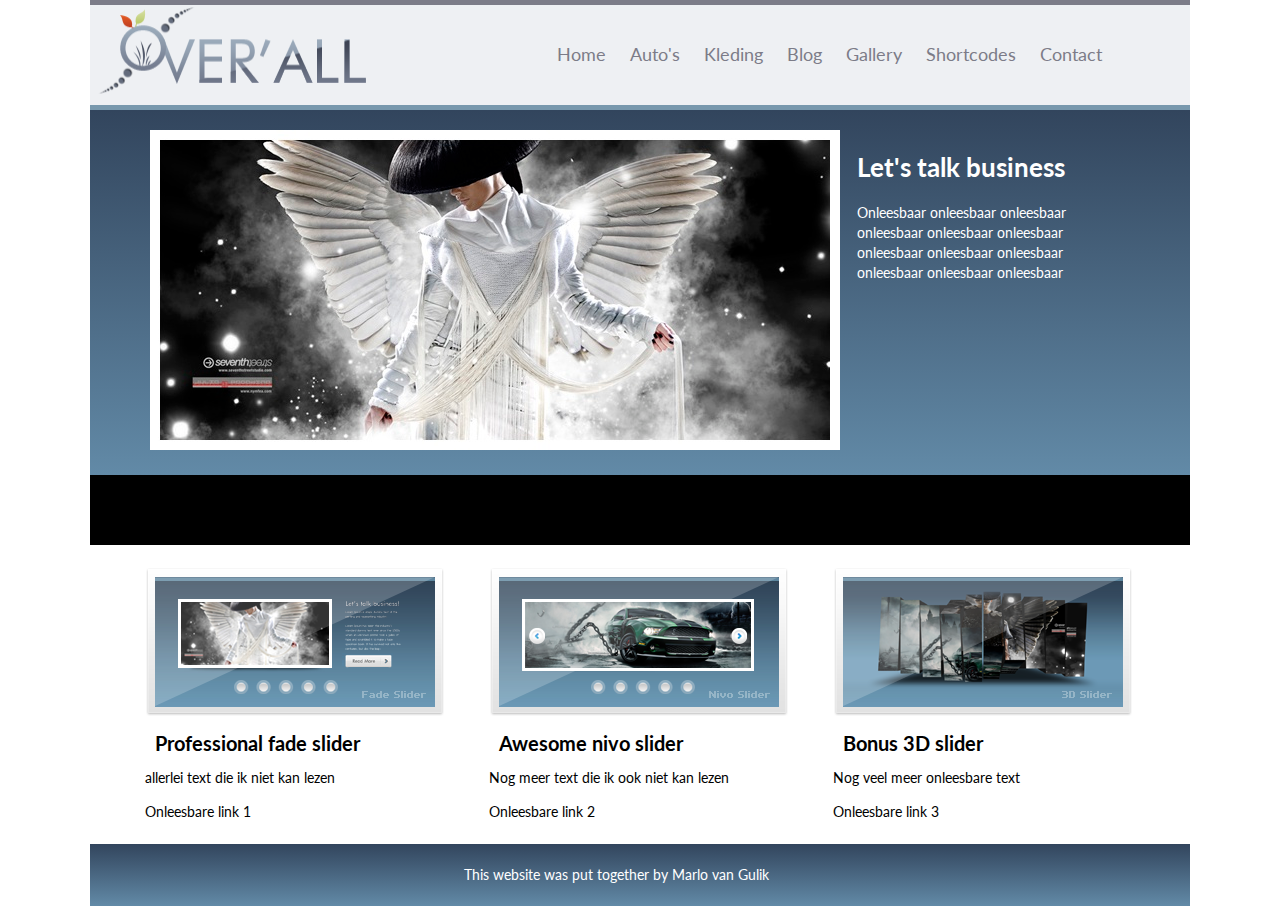
==== kleding.html @ 174fa1ab "Added images and cars page" ====
<!DOCTYPE html>
<html lang="nl">
<head>
	<title>overLL-grid</title>
	<link href="https://fonts.googleapis.com/css?family=Lato&display=swap" rel="stylesheet"> 
	<link rel="stylesheet" type="text/css" href="data/css/main.css">
</head>
<body>
<div class="main">
	<div class="header">
		<img src="data/images/logo.png" alt="logo.png">
		<ul>
			<li><a href="index.html">Home</a></li>
			<li><a href="autos.html">Auto's</a></li>
			<li><a href="kleding.html">Kleding</a></li>
			<li><a href="">Blog</a></li>
			<li><a href="">Gallery</a></li>
			<li><a href="">Shortcodes</a></li>
			<li><a href="">Contact</a></li>
		</ul>
	</div>
	<div class="frontPage">
		<div class="bannerContainer"><img src="data/images/banner.jpg" alt="banner.jpg"></div>
		<div class="frontPageText">
			<h2>Let's talk business</h2>
			<p>Onleesbaar onleesbaar onleesbaar onleesbaar onleesbaar onleesbaar onleesbaar onleesbaar onleesbaar onleesbaar onleesbaar onleesbaar </p>			
		</div>
	</div>
	<div class="blackBar"><br></div>
	<div class="tabs">
		<div class="tab">
			<div><img src="data/images/fade-slider.png" alt="fade-slider.png"></div>
			<h3>Professional fade slider</h3>
			<p>allerlei text die ik niet kan lezen</p>
			<a href="">Onleesbare link 1</a>
		</div>
		<div class="tab">
			<div><img src="data/images/nivo-slider.png" alt="nivo-slider.png"></div>
			<h3>Awesome nivo slider</h3>
			<p>Nog meer text die ik ook niet kan lezen</p>
			<a href="">Onleesbare link 2</a>
		</div>
		<div class="tab">
			<div><img src="data/images/bonus-3d-slider.png" alt="3D-slider.png"></div>
			<h3>Bonus 3D slider</h3>
			<p>Nog veel meer onleesbare text</p>
			<a href="">Onleesbare link 3</a>
		</div>
	</div>
	<div class="footer">
		<p>This website was put together by Marlo van Gulik</p>
	</div>
</div>
</body>
</html>
---- data/css/main.css ----
body {
	font-family: 'lato', sans-serif;
	margin: 0;
	font-size: 14px;
	line-height: 20px;
}
a {
	text-decoration: none;
	color: #000000;
}

.main {
	width: 1100px;
	margin: auto;
}

.header {
	border-top: 5px solid #7c7c88; 
	border-bottom: 5px solid #7898ad;
	background-color: #eef0f3;
	display: inline-flex;
	width: 100%;
}
.header a {
	color: #7c7c88;
	font-size: 18px;
}
.header ul {
	padding: 0 0 0 170px;
	width: 60%;
}
.header li {
	padding: 25px 10px;
	display: inline-block;
}

.frontPage {
	padding: 20px 60px;
	display: inline-flex;
	background-image: linear-gradient(#32455d, #628aa7);
}
.frontPageText {
	margin: 0 0 0 60px;
	width: 40%;
	color: #FFFFFF;
}
.frontPageText h2 {
	font-size: 26px;
	line-height: 30px;
}
.bannerContainer {
	width: 66%;
}

.blackBar {
	background-color: #000000;
	padding: 25px 0;
}

.tabs {
	padding: 0 3%;
	width: 94%;
	display: inline-flex;
}
.tab {
	margin: 22px;
}
.tab h3 {
	margin: 10px;
	font-size: 20px;
	line-height: 22px;
}

.footer {
	background-image: linear-gradient(#32455d, #628aa7);
	color: #FFFFFF;
	padding: 7px 34%;
}
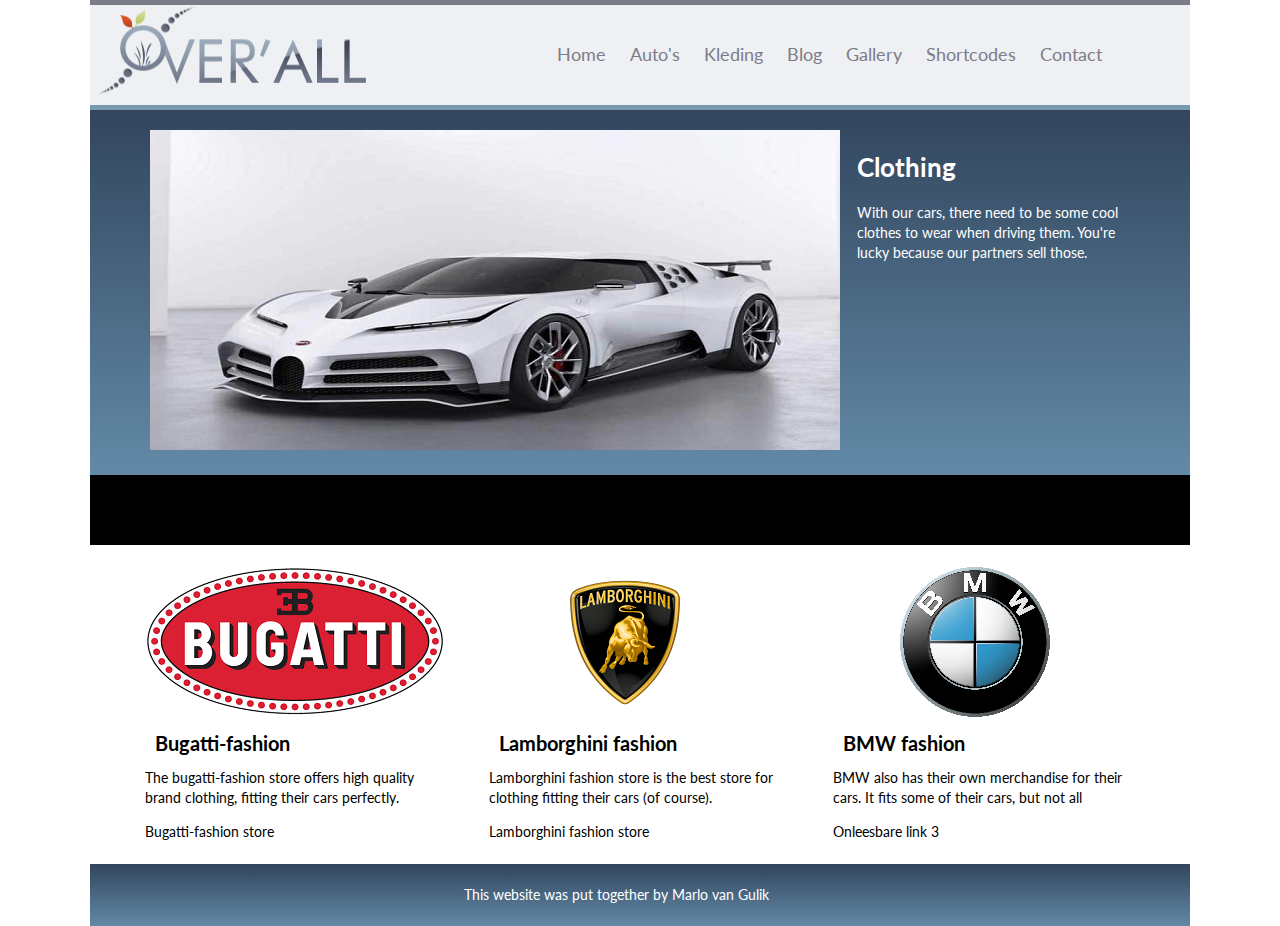
==== commit 8fc75f64: "Added clothing page and grid layout" ====
--- a/kleding.html
+++ b/kleding.html
@@ -20,31 +20,31 @@
 		</ul>
 	</div>
 	<div class="frontPage">
-		<div class="bannerContainer"><img src="data/images/banner.jpg" alt="banner.jpg"></div>
+		<div class="bannerContainer"><img src="data/images/centodieci.png" alt="centodieci.png"></div>
 		<div class="frontPageText">
-			<h2>Let's talk business</h2>
-			<p>Onleesbaar onleesbaar onleesbaar onleesbaar onleesbaar onleesbaar onleesbaar onleesbaar onleesbaar onleesbaar onleesbaar onleesbaar </p>			
+			<h2>Clothing</h2>
+			<p>With our cars, there need to be some cool clothes to wear when driving them. You're lucky because our partners sell those.</p>			
 		</div>
 	</div>
 	<div class="blackBar"><br></div>
 	<div class="tabs">
 		<div class="tab">
-			<div><img src="data/images/fade-slider.png" alt="fade-slider.png"></div>
-			<h3>Professional fade slider</h3>
-			<p>allerlei text die ik niet kan lezen</p>
-			<a href="">Onleesbare link 1</a>
+			<div><img src="data/images/bugattiLogo.png" alt="bugattiLogo.png"></div>
+			<h3>Bugatti-fashion</h3>
+			<p>The bugatti-fashion store offers high quality brand clothing, fitting their cars perfectly.</p>
+			<a href="https://www.bugatti-fashion.com/en/">Bugatti-fashion store</a>
 		</div>
 		<div class="tab">
-			<div><img src="data/images/nivo-slider.png" alt="nivo-slider.png"></div>
-			<h3>Awesome nivo slider</h3>
-			<p>Nog meer text die ik ook niet kan lezen</p>
-			<a href="">Onleesbare link 2</a>
+			<div><img src="data/images/lamboLogo.png" alt="lamboLogo.png"></div>
+			<h3>Lamborghini fashion</h3>
+			<p>Lamborghini fashion store is the best store for clothing fitting their cars (of course).</p>
+			<a href="https://www.lamborghinistore.com/eu/man.html">Lamborghini fashion store</a>
 		</div>
 		<div class="tab">
-			<div><img src="data/images/bonus-3d-slider.png" alt="3D-slider.png"></div>
-			<h3>Bonus 3D slider</h3>
-			<p>Nog veel meer onleesbare text</p>
-			<a href="">Onleesbare link 3</a>
+			<div><img src="data/images/bmwLogo.png" alt="bmwLogo.png"></div>
+			<h3>BMW fashion</h3>
+			<p>BMW also has their own merchandise for their cars. It fits some of their cars, but not all</p>
+			<a href="https://shop.bmw.com/waroot/shop.bmw.com/maintenance/index.html">Onleesbare link 3</a>
 		</div>
 	</div>
 	<div class="footer">
--- a/data/css/main.css
+++ b/data/css/main.css
@@ -9,11 +9,15 @@
 	color: #000000;
 }
 
+/* Main page part */
 .main {
+	display: grid;
+	grid-template-columns: 1fr;
 	width: 1100px;
 	margin: auto;
 }
 
+/* Top navigation bar */
 .header {
 	border-top: 5px solid #7c7c88; 
 	border-bottom: 5px solid #7898ad;
@@ -34,6 +38,7 @@
 	display: inline-block;
 }
 
+/* Front page main part */
 .frontPage {
 	padding: 20px 60px;
 	display: inline-flex;
@@ -57,6 +62,7 @@
 	padding: 25px 0;
 }
 
+/* The different tabs */
 .tabs {
 	padding: 0 3%;
 	width: 94%;
@@ -71,6 +77,7 @@
 	line-height: 22px;
 }
 
+/* footer */
 .footer {
 	background-image: linear-gradient(#32455d, #628aa7);
 	color: #FFFFFF;
